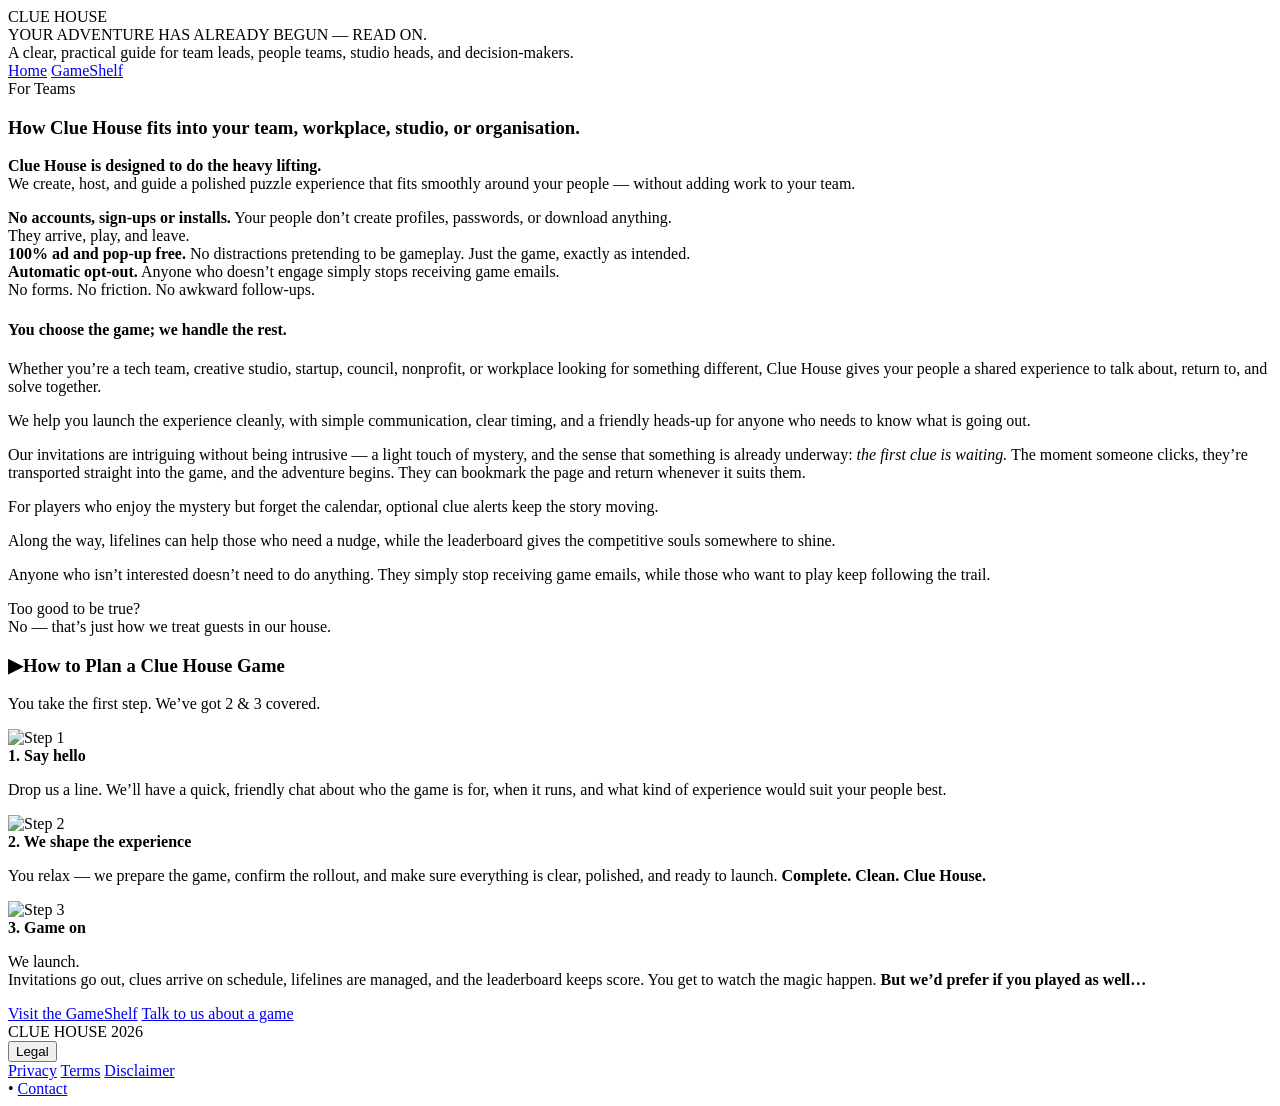
==== public/for-teams/index.html @ f2fb7b99 "Create index.html" ====
<!doctype html>
<html lang="en-NZ">
<head>
  <meta charset="utf-8">
  <meta name="viewport" content="width=device-width, initial-scale=1">
  <link rel="icon" href="/favicon.ico">
  <title>For Teams | Clue House</title>
  <meta name="description" content="How Clue House fits into your team, workplace, studio, or organisation.">
  <link rel="stylesheet" href="/assets/css/your-organisation.css">
</head>

<body>
<div class="chw-page">
  <div class="chw-shell">

    <header class="chw-header">
      <div class="chw-header-left">
        <div class="chw-logo">CLUE HOUSE</div>
        <div class="chw-tagline">YOUR ADVENTURE HAS ALREADY BEGUN — READ ON.</div>
        <div class="chw-intent">
          A clear, practical guide for team leads, people teams, studio heads, and decision-makers.
        </div>
      </div>

      <nav class="chw-nav">
        <a href="/">Home</a>
        <a href="/gameshelf">GameShelf</a>
      </nav>
    </header>

    <div class="yo-band">
      <div class="yo-sign-wrap">
        <div class="yo-sign">
          <div class="yo-cursor" aria-hidden="true"></div>
          <div class="yo-title">For Teams</div>
        </div>
      </div>
    </div>

    <section class="main">
      <article class="card">
        <h1>How Clue House fits into your team, workplace, studio, or organisation.</h1>

        <p>
          <strong>Clue House is designed to do the heavy lifting.</strong><br>
          We create, host, and guide a polished puzzle experience that fits smoothly around your people — without adding work to your team.
        </p>

        <div class="chips">
          <div class="chip">
            <strong>No accounts, sign-ups or installs.</strong>
            Your people don’t create profiles, passwords, or download anything.<br>
            They arrive, play, and leave.
          </div>

          <div class="chip">
            <strong>100% ad and pop-up free.</strong>
            No distractions pretending to be gameplay. Just the game, exactly as intended.
          </div>

          <div class="chip">
            <strong>Automatic opt-out.</strong>
            Anyone who doesn’t engage simply stops receiving game emails.<br>
            No forms. No friction. No awkward follow-ups.
          </div>
        </div>

        <div class="rollout">
          <h4>You choose the game; we handle the rest.</h4>

          <p>
            Whether you’re a tech team, creative studio, startup, council, nonprofit, or workplace looking for something different, Clue House gives your people a shared experience to talk about, return to, and solve together.
          </p>

          <p>
            We help you launch the experience cleanly, with simple communication, clear timing, and a friendly heads-up for anyone who needs to know what is going out.
          </p>

          <p>
            Our invitations are intriguing without being intrusive — a light touch of mystery, and the sense that something is already underway: <em>the first clue is waiting.</em>
            The moment someone clicks, they’re transported straight into the game, and the adventure begins.
            They can bookmark the page and return whenever it suits them.
          </p>

          <p>
            For players who enjoy the mystery but forget the calendar, optional clue alerts keep the story moving.
          </p>

          <p>
            Along the way, lifelines can help those who need a nudge, while the leaderboard gives the competitive souls somewhere to shine.
          </p>

          <p>
            Anyone who isn’t interested doesn’t need to do anything. They simply stop receiving game emails, while those who want to play keep following the trail.
          </p>

          <div class="q">Too good to be true?</div>
          <div class="a">No — that’s just how we treat guests in our house.</div>
        </div>
      </article>

      <aside class="steps">
        <div class="steps-head">
          <h3><span class="play">▶</span>How to Plan a Clue House Game</h3>
          <p class="sub">You take the first step. We’ve got 2 &amp; 3 covered.</p>
        </div>

        <div class="steps-list">
          <div class="step">
            <div class="step-number">
              <img src="/assets/images/your-organisation/1.png" alt="Step 1">
            </div>
            <div>
              <strong>1. Say hello</strong>
              <p>Drop us a line. We’ll have a quick, friendly chat about who the game is for, when it runs, and what kind of experience would suit your people best.</p>
            </div>
          </div>

          <div class="step">
            <div class="step-number">
              <img src="/assets/images/your-organisation/2.png" alt="Step 2">
            </div>
            <div>
              <strong>2. We shape the experience</strong>
              <p>You relax — we prepare the game, confirm the rollout, and make sure everything is clear, polished, and ready to launch. <strong>Complete. Clean. Clue House.</strong></p>
            </div>
          </div>

          <div class="step">
            <div class="step-number">
              <img src="/assets/images/your-organisation/3.png" alt="Step 3">
            </div>
            <div>
              <strong>3. Game on</strong>
              <p>
                We launch.<br>
                Invitations go out, clues arrive on schedule, lifelines are managed, and the leaderboard keeps score. You get to watch the magic happen.
                <strong>But we’d prefer if you played as well…</strong>
              </p>
            </div>
          </div>
        </div>

        <div class="steps-actions">
          <a class="btn secondary" href="/gameshelf">Visit the GameShelf</a>
          <a class="btn primary" href="mailto:hq@cluehouse.co.nz">Talk to us about a game</a>
        </div>
      </aside>
    </section>

    <footer class="chw-footer">
      <div class="chw-footer-right">
        <div class="chw-footer-brandline">CLUE HOUSE 2026</div>
        <div class="chw-footer-links" aria-label="Footer links">
          <div class="chw-legal">
            <button type="button" aria-haspopup="true">Legal</button>
            <div class="chw-legal-menu" role="menu" aria-label="Legal links">
              <a href="/legal/privacy-policy" role="menuitem">Privacy</a>
              <a href="/legal/terms-of-use" role="menuitem">Terms</a>
              <a href="/legal/disclaimer" role="menuitem">Disclaimer</a>
            </div>
          </div>
          <span class="chw-footer-dot" aria-hidden="true">•</span>
          <a href="mailto:hq@cluehouse.co.nz">Contact</a>
        </div>
      </div>
    </footer>

  </div>
</div>
</body>
</html>
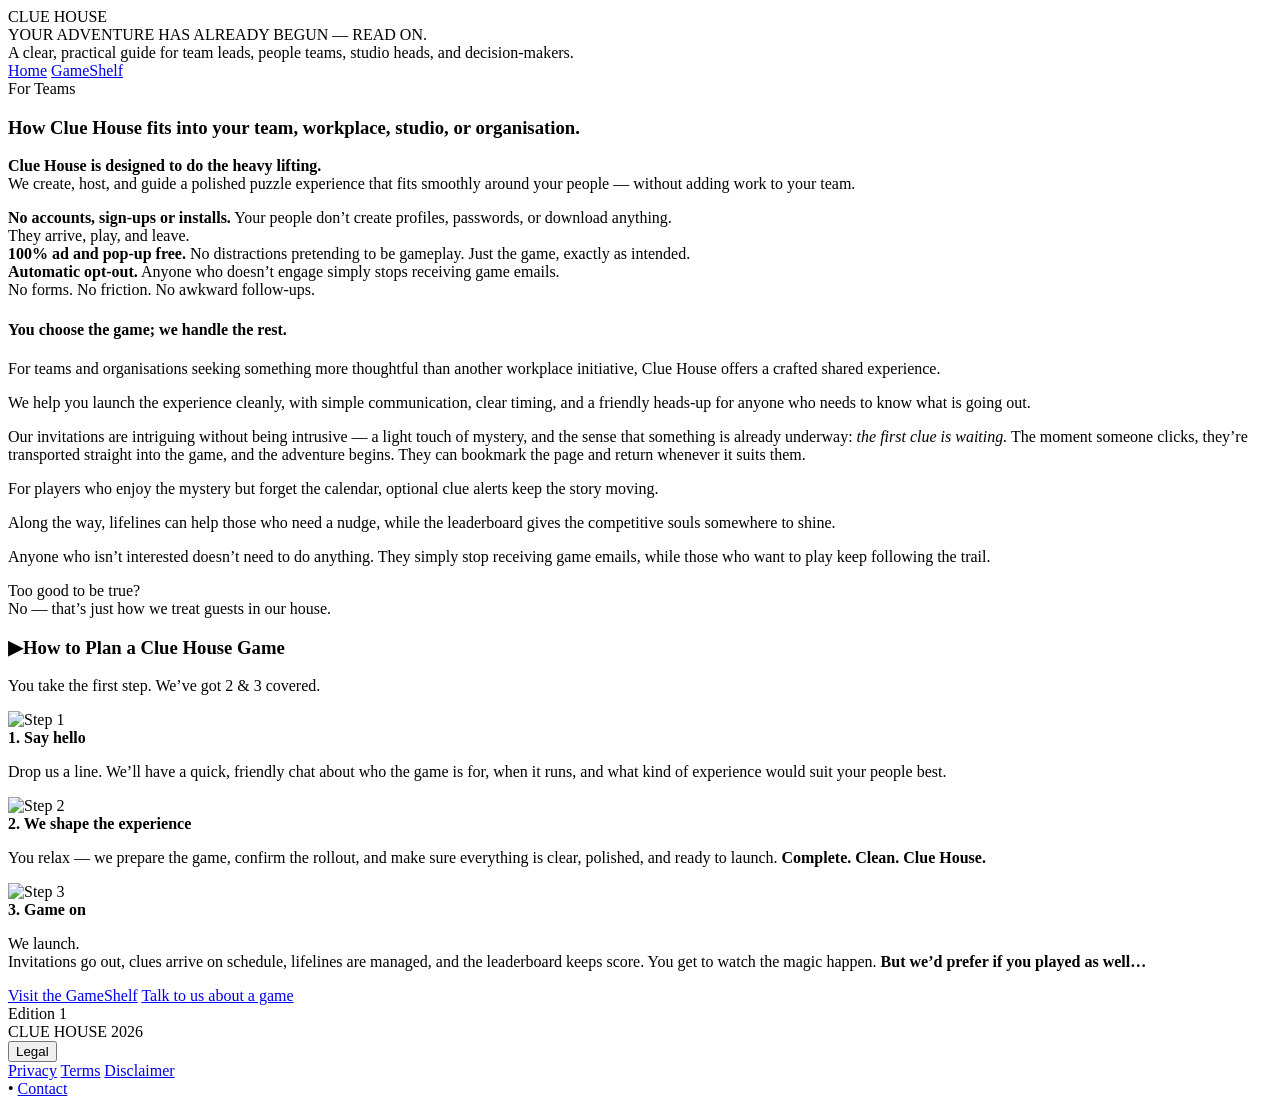
==== commit ab389b04: "Update index.html" ====
--- a/public/for-teams/index.html
+++ b/public/for-teams/index.html
@@ -69,7 +69,7 @@
           <h4>You choose the game; we handle the rest.</h4>
 
           <p>
-            Whether you’re a tech team, creative studio, startup, council, nonprofit, or workplace looking for something different, Clue House gives your people a shared experience to talk about, return to, and solve together.
+            For teams and organisations seeking something more thoughtful than another workplace initiative, Clue House offers a crafted shared experience.
           </p>
 
           <p>
@@ -150,6 +150,7 @@
 
     <footer class="chw-footer">
       <div class="chw-footer-right">
+        <div class="chw-footer-edition">Edition 1</div>
         <div class="chw-footer-brandline">CLUE HOUSE 2026</div>
         <div class="chw-footer-links" aria-label="Footer links">
           <div class="chw-legal">
